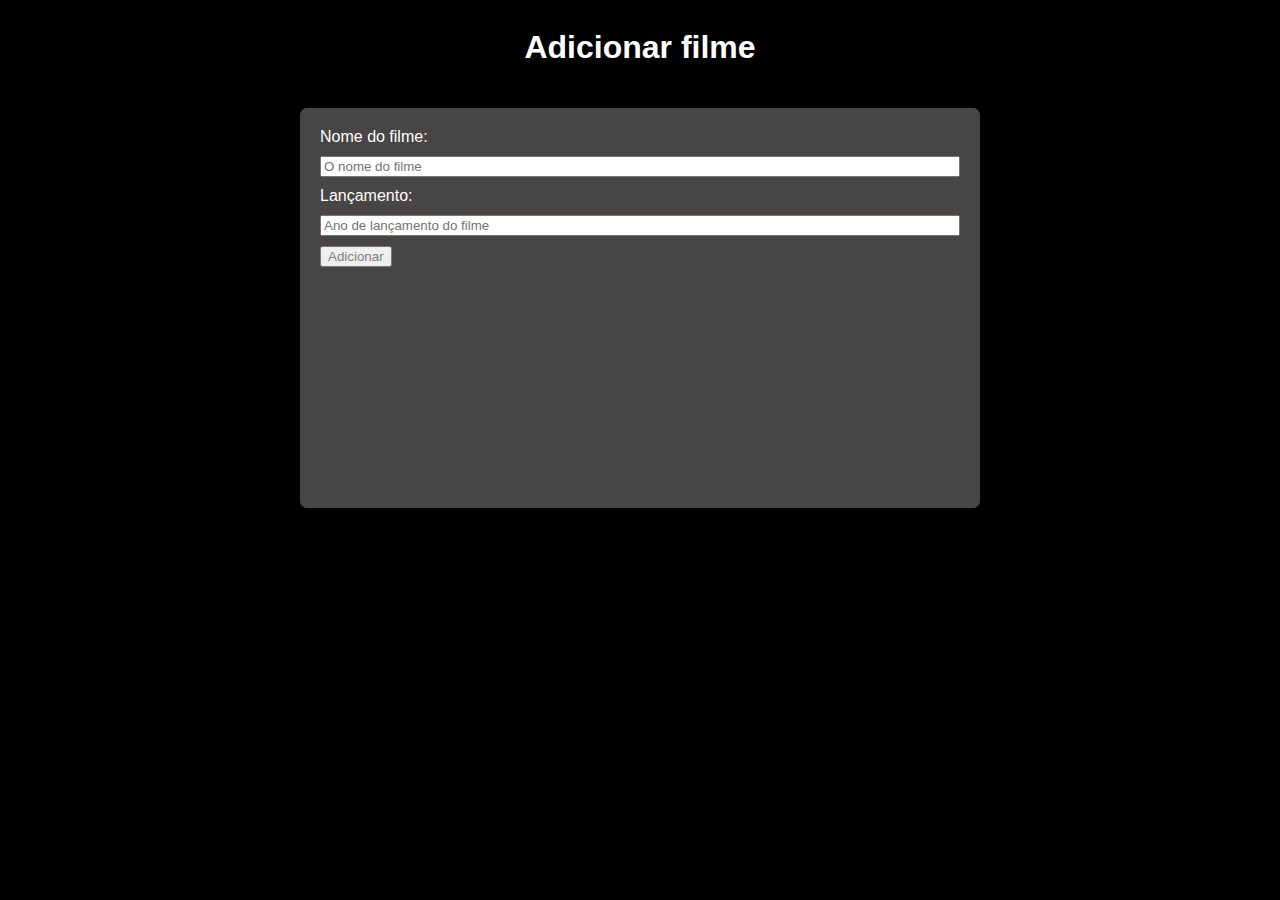
==== RevisaoFlask - Othavio/templates/adicionar_filme.html @ 0a52d2b7 "Add files via upload" ====
<!DOCTYPE html>
<html lang="pt-br">
<head>
    <meta charset="UTF-8">
    <title>Title</title>
    <link rel="stylesheet" href="../static/estilo.css">
</head>
<body>
    <h1>Adicionar filme</h1>

        <div class="bloco-filme">
            <form action="/adicionar_filme" method="POST" class="organizar">

                <label for="nomefilme">Nome do filme:</label>
                <input type="text" id="nomefilme" name="nomefilme" placeholder="O nome do filme" required>

                <label for="lancamento">Lançamento:</label>
                <input type="number" id="lancamento" name="lancamento" placeholder="Ano de lançamento do filme" max="2024" min="1888" required>

                <div>
                    <button type="submit">Adicionar</button>
                </div>
            </form>
        </div>
</body>
</html>
---- RevisaoFlask - Othavio/static/estilo.css ----
* {
    text-decoration: none;
    font-family: Verdana, Tahoma, sans-serif;
    color: white;
    transition: 1s;
}

body {
    background-color: black;
    display: flex;
    gap: 20px;
    flex-direction: column;
    align-items: center;
}

input, button {
    color: grey;
}

.bloco-filme {
    border-radius: 7px;
    background-color: #484545;
    padding:20px;

    min-width: 50vw;
    min-height: 40vh;

    max-width: 80vw;
    max-height: 60vh;

    word-wrap: break-word;
}

.organizar {
    display:flex;
    flex-direction: column;
    flex-wrap: wrap;
    align-content: stretch;
    align-items: stretch;
    gap: 10px;
}

.clicavel {
    background-color: green;
    border-radius: 5px 5px 5px 5px;
    padding:3px;
    border: 2px solid white;
}
.clicavel:hover {
    background-color: red;
}
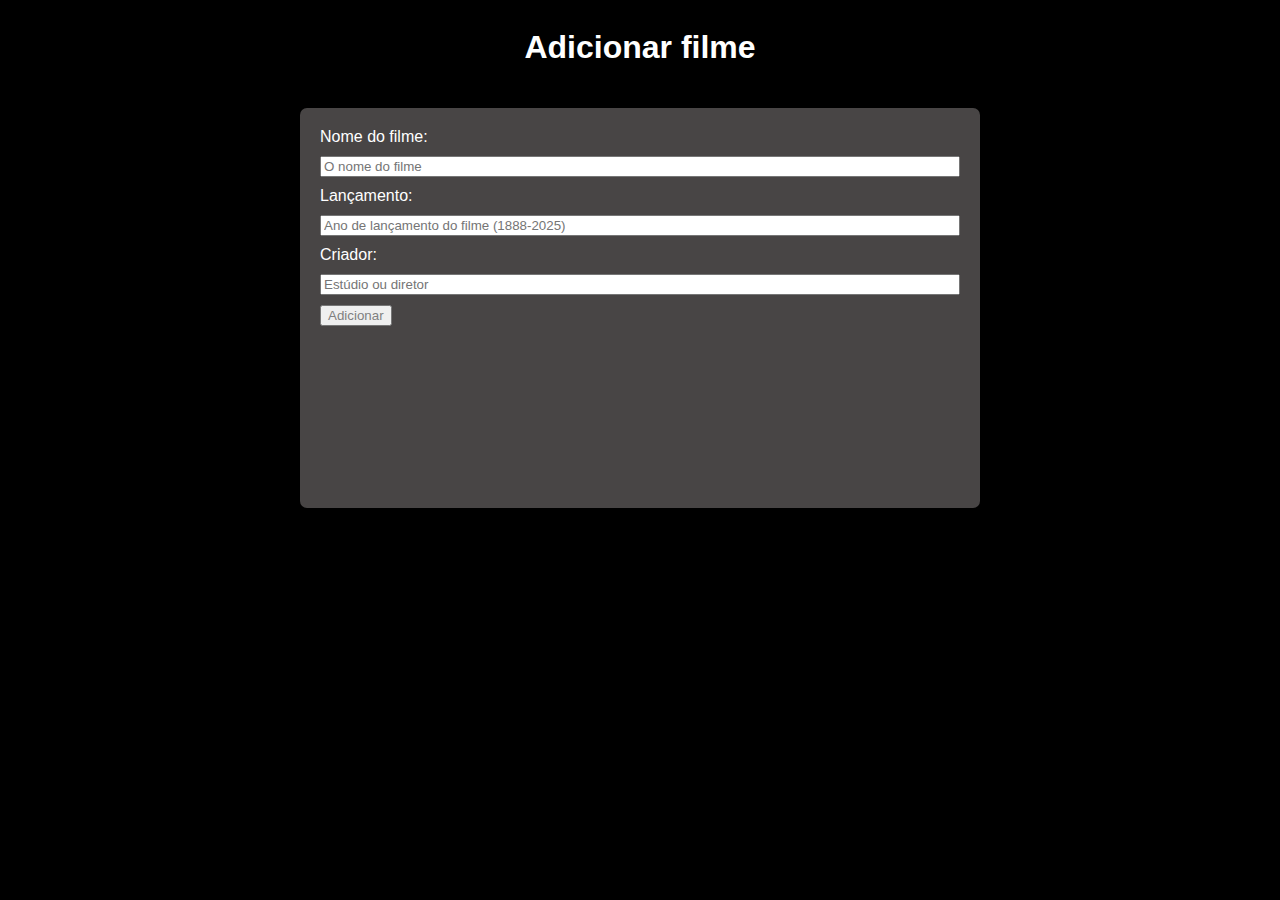
==== commit e010b195: "Opção para adicionar criador implementada" ====
--- a/RevisaoFlask - Othavio/templates/adicionar_filme.html
+++ b/RevisaoFlask - Othavio/templates/adicionar_filme.html
@@ -15,7 +15,10 @@
                 <input type="text" id="nomefilme" name="nomefilme" placeholder="O nome do filme" required>
 
                 <label for="lancamento">Lançamento:</label>
-                <input type="number" id="lancamento" name="lancamento" placeholder="Ano de lançamento do filme" max="2024" min="1888" required>
+                <input type="number" id="lancamento" name="lancamento" placeholder="Ano de lançamento do filme (1888-2025)" max="2025" min="1888" required>
+
+                <label for="criador">Criador:</label>
+                <input type="text" id="criador" name="criador" placeholder="Estúdio ou diretor" required>
 
                 <div>
                     <button type="submit">Adicionar</button>
